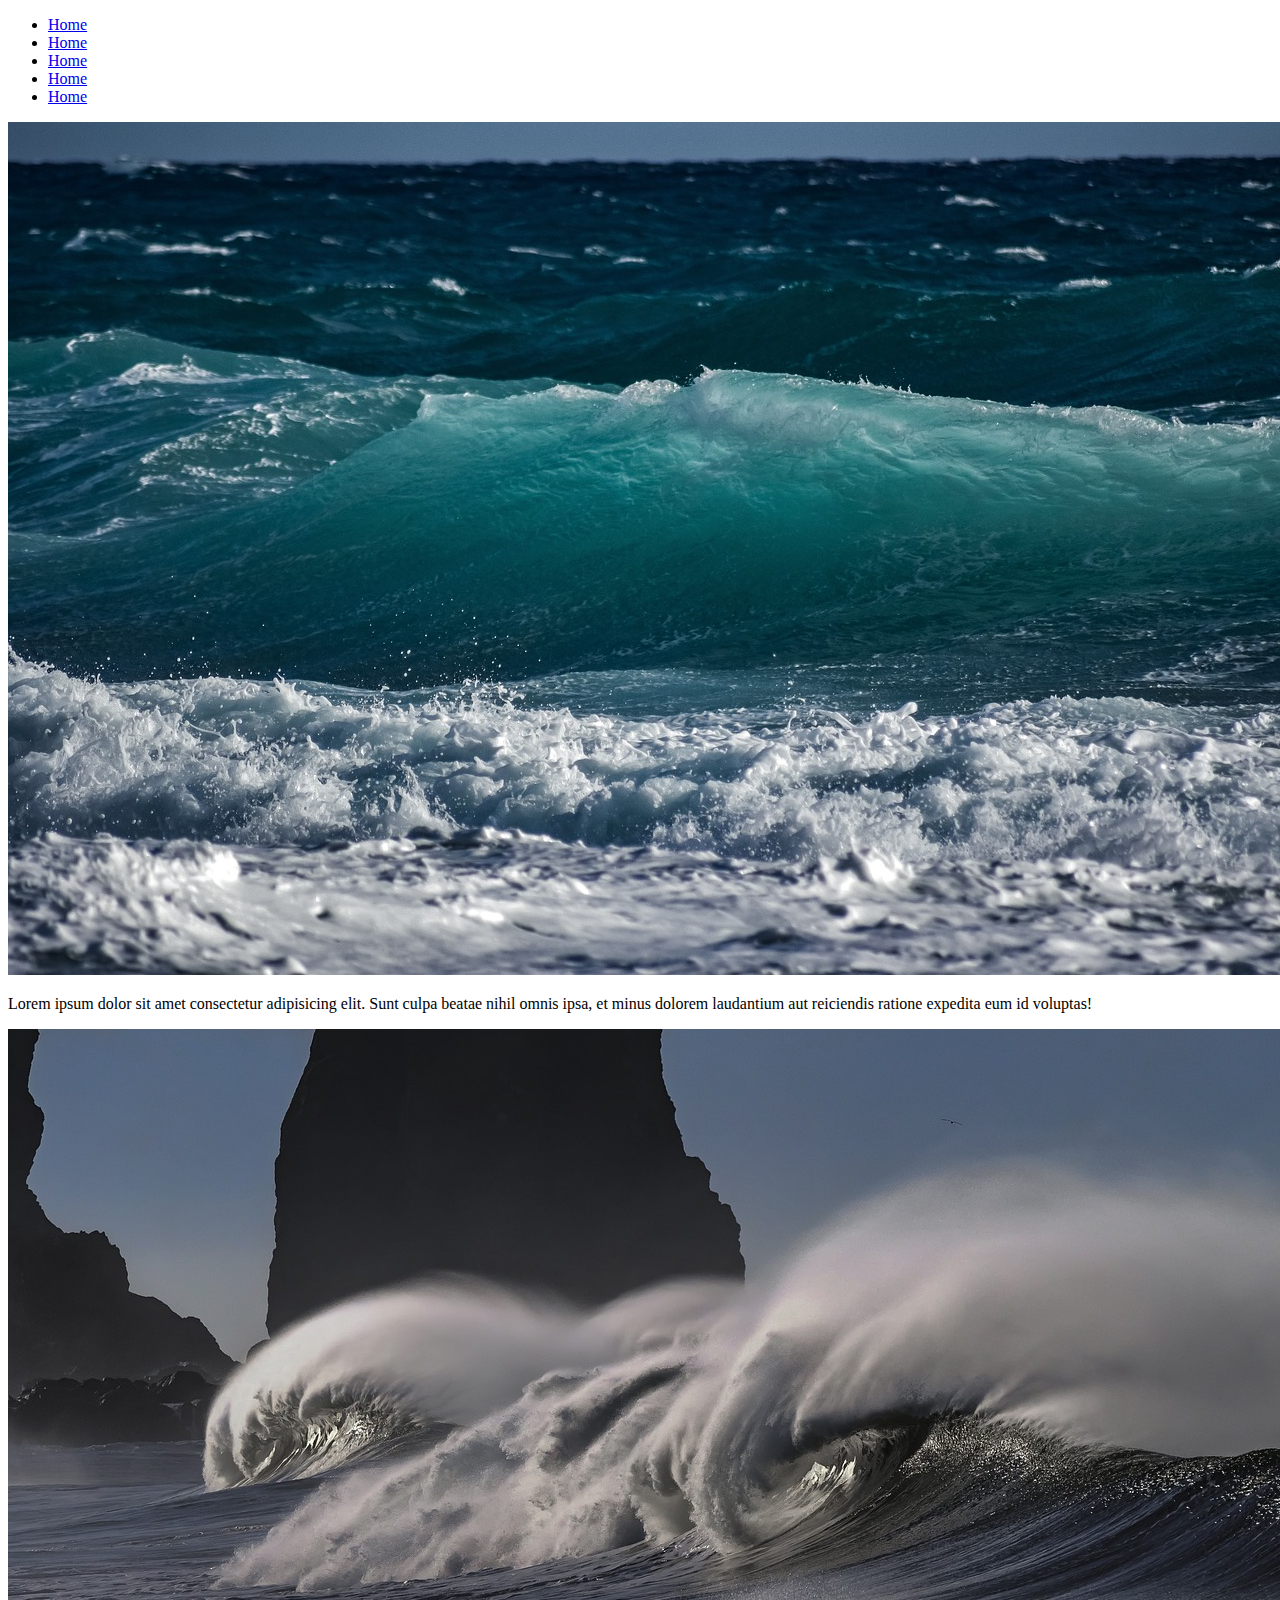
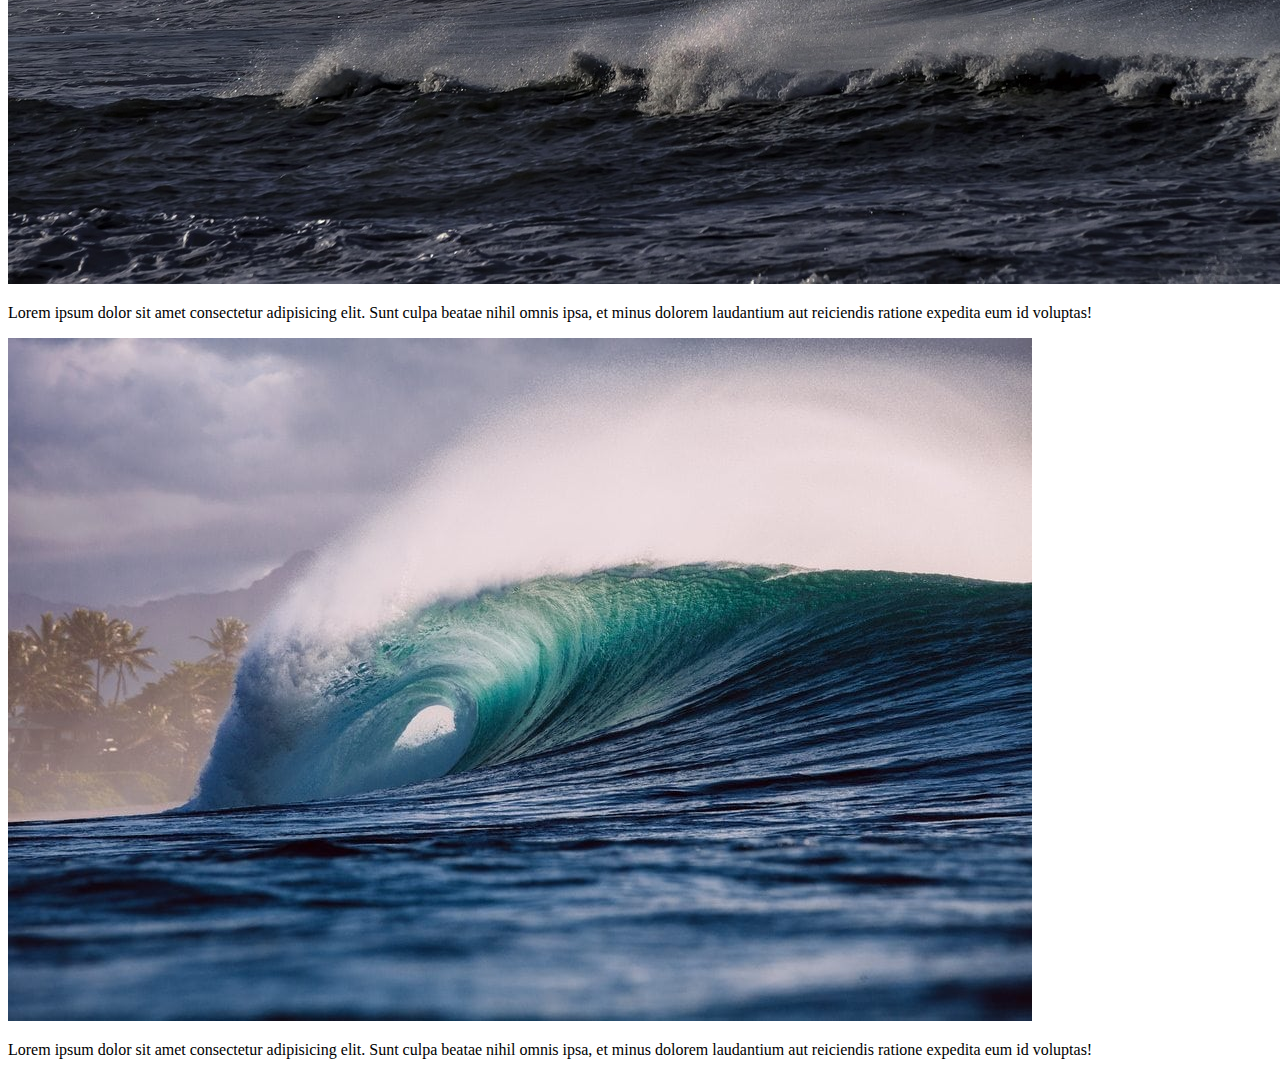
==== index.html @ e7f48f89 "agrego un header" ====
<!DOCTYPE html>
<html lang="es">
<head>
    <meta charset="UTF-8">
    <meta name="viewport" content="width=device-width, initial-scale=1.0">
    <!-- Bootstrat incia -->
    <link href="https://cdn.jsdelivr.net/npm/bootstrap@5.3.1/dist/css/bootstrap.min.css" rel="stylesheet" integrity="sha384-4bw+/aepP/YC94hEpVNVgiZdgIC5+VKNBQNGCHeKRQN+PtmoHDEXuppvnDJzQIu9" crossorigin="anonymous">
    <!-- Estilos CSS -->
    <link rel="stylesheet" href="estilos.css">
    <title>Document</title>
    
</head>
<body>
    <header>
        <nav>
            <ul>
                <li><a href="#">Home</a></li>
                <li><a href="#">Home</a></li>
                <li><a href="#">Home</a></li>
                <li><a href="#">Home</a></li>
                <li><a href="#">Home</a></li>
            </ul>
        </nav>
    </header>



    <!-- Container + Row + Col -->
    <section class="container-fluid">

        <div class="row">
            
            <div class="col-lg-4 col-md-12 col-sm-12">
                <img src="img/ola2.jpg" class="img-fluid img-thumbnail mx-auto d-block" alt="">
                <p>Lorem ipsum dolor sit amet consectetur adipisicing elit. Sunt culpa beatae nihil omnis ipsa, et minus dolorem laudantium aut reiciendis ratione expedita eum id voluptas!</p>
            </div>
            <div class="col-lg-4 col-md-6 col-sm-12">
                <img src="img/ola3.jpg" class="img-fluid img-thumbnail mx-auto d-block" alt="">
                <p>Lorem ipsum dolor sit amet consectetur adipisicing elit. Sunt culpa beatae nihil omnis ipsa, et minus dolorem laudantium aut reiciendis ratione expedita eum id voluptas!</p>
            </div>
            <div class="col-lg-4 col-md-6 col-sm-12">
                <img src="img/ola4.jpg" class="img-fluid img-thumbnail mx-auto d-block" alt="">
                <p>Lorem ipsum dolor sit amet consectetur adipisicing elit. Sunt culpa beatae nihil omnis ipsa, et minus dolorem laudantium aut reiciendis ratione expedita eum id voluptas!</p>
            </div>
        </div>

    </section>
    


    <!-- Bootstrap fin -->
    <script src="https://cdn.jsdelivr.net/npm/bootstrap@5.3.1/dist/js/bootstrap.bundle.min.js" integrity="sha384-HwwvtgBNo3bZJJLYd8oVXjrBZt8cqVSpeBNS5n7C8IVInixGAoxmnlMuBnhbgrkm" crossorigin="anonymous"></script>
</body>
</html>
---- estilos.css ----
.section{ 

}
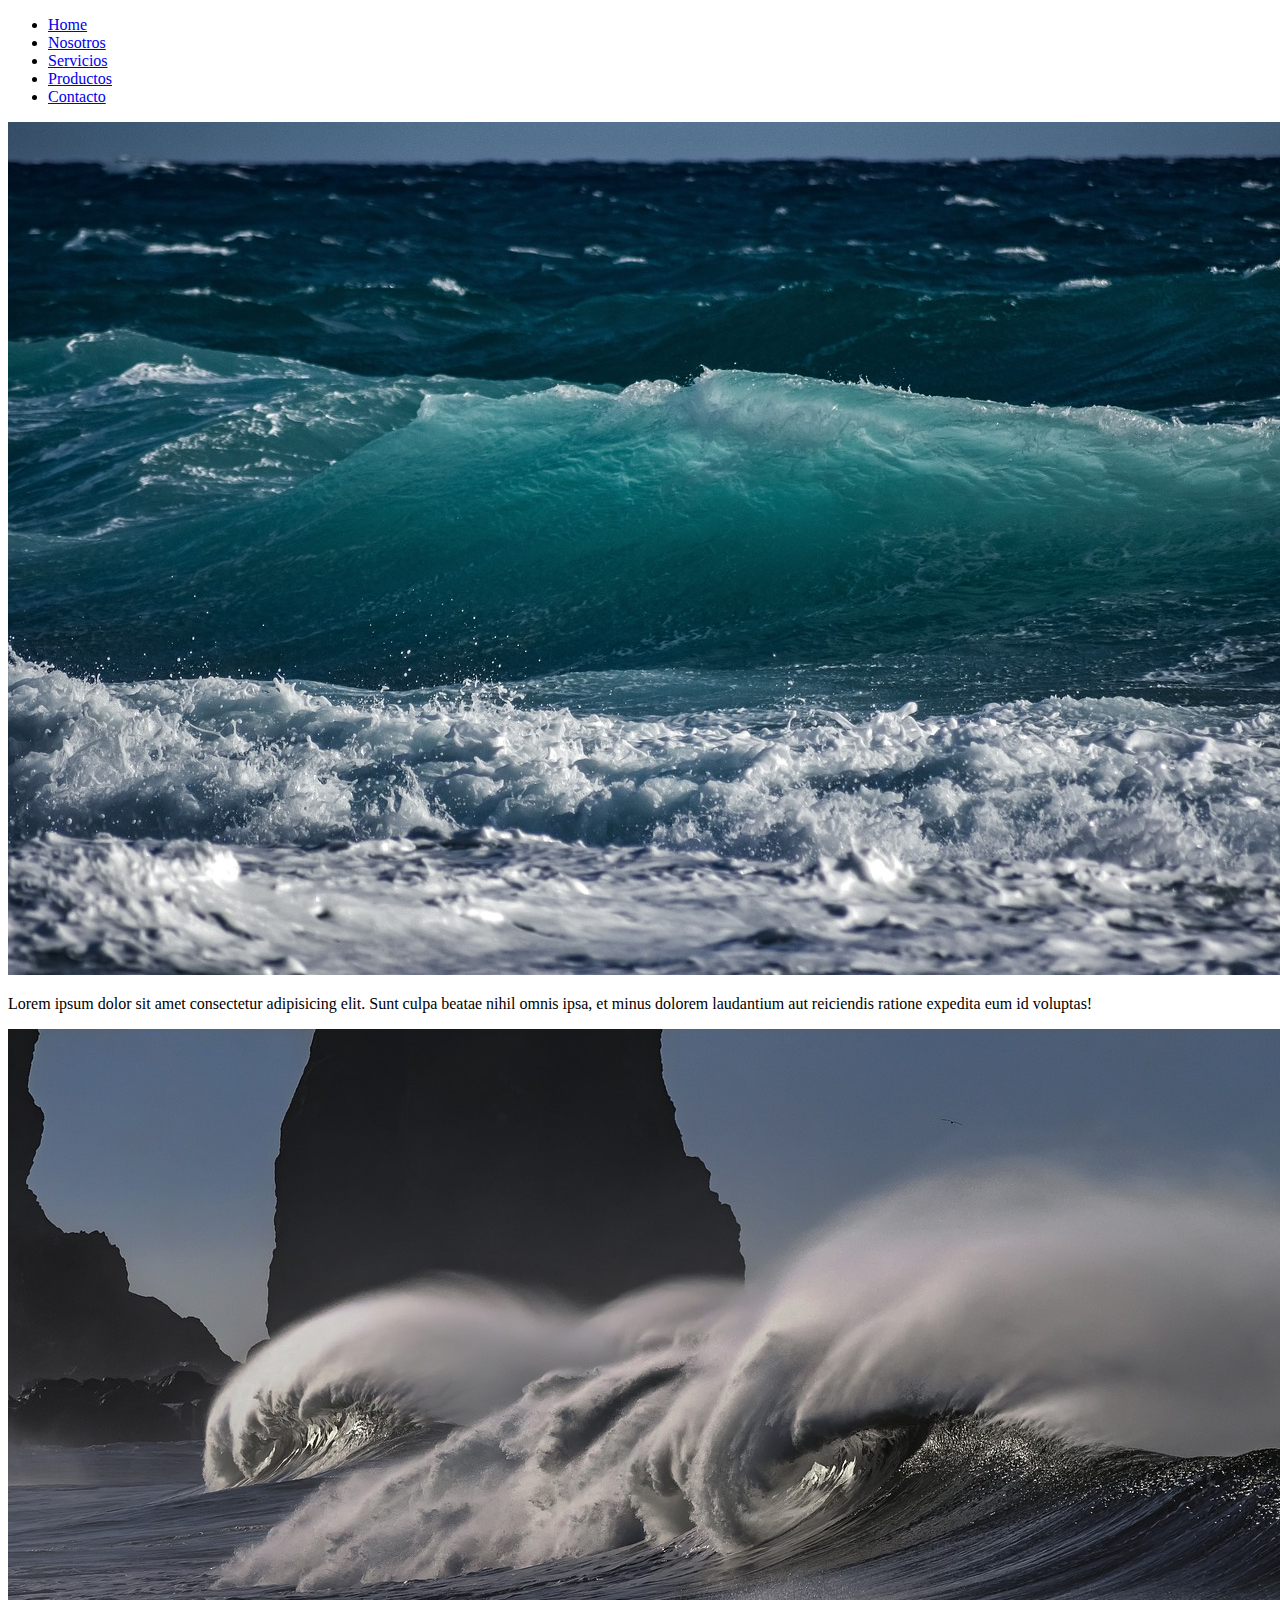
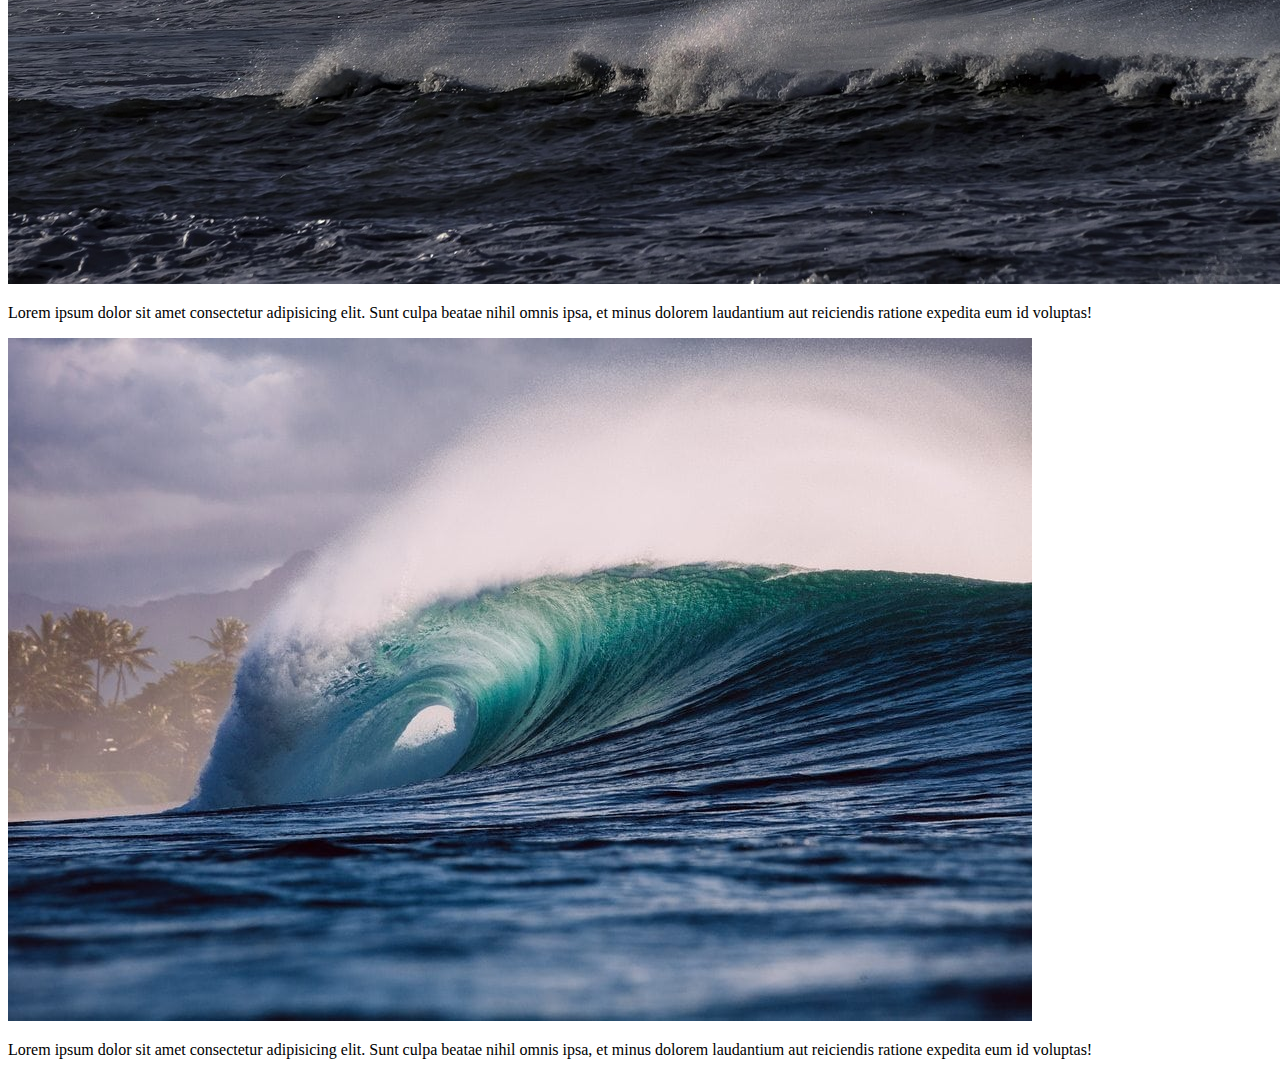
==== commit bc34fdbd: "actualizo mi barra de menu" ====
--- a/index.html
+++ b/index.html
@@ -15,10 +15,10 @@
         <nav>
             <ul>
                 <li><a href="#">Home</a></li>
-                <li><a href="#">Home</a></li>
-                <li><a href="#">Home</a></li>
-                <li><a href="#">Home</a></li>
-                <li><a href="#">Home</a></li>
+                <li><a href="#">Nosotros</a></li>
+                <li><a href="#">Servicios</a></li>
+                <li><a href="#">Productos</a></li>
+                <li><a href="#">Contacto</a></li>
             </ul>
         </nav>
     </header>
@@ -51,4 +51,4 @@
     <!-- Bootstrap fin -->
     <script src="https://cdn.jsdelivr.net/npm/bootstrap@5.3.1/dist/js/bootstrap.bundle.min.js" integrity="sha384-HwwvtgBNo3bZJJLYd8oVXjrBZt8cqVSpeBNS5n7C8IVInixGAoxmnlMuBnhbgrkm" crossorigin="anonymous"></script>
 </body>
-</html>+</html>
